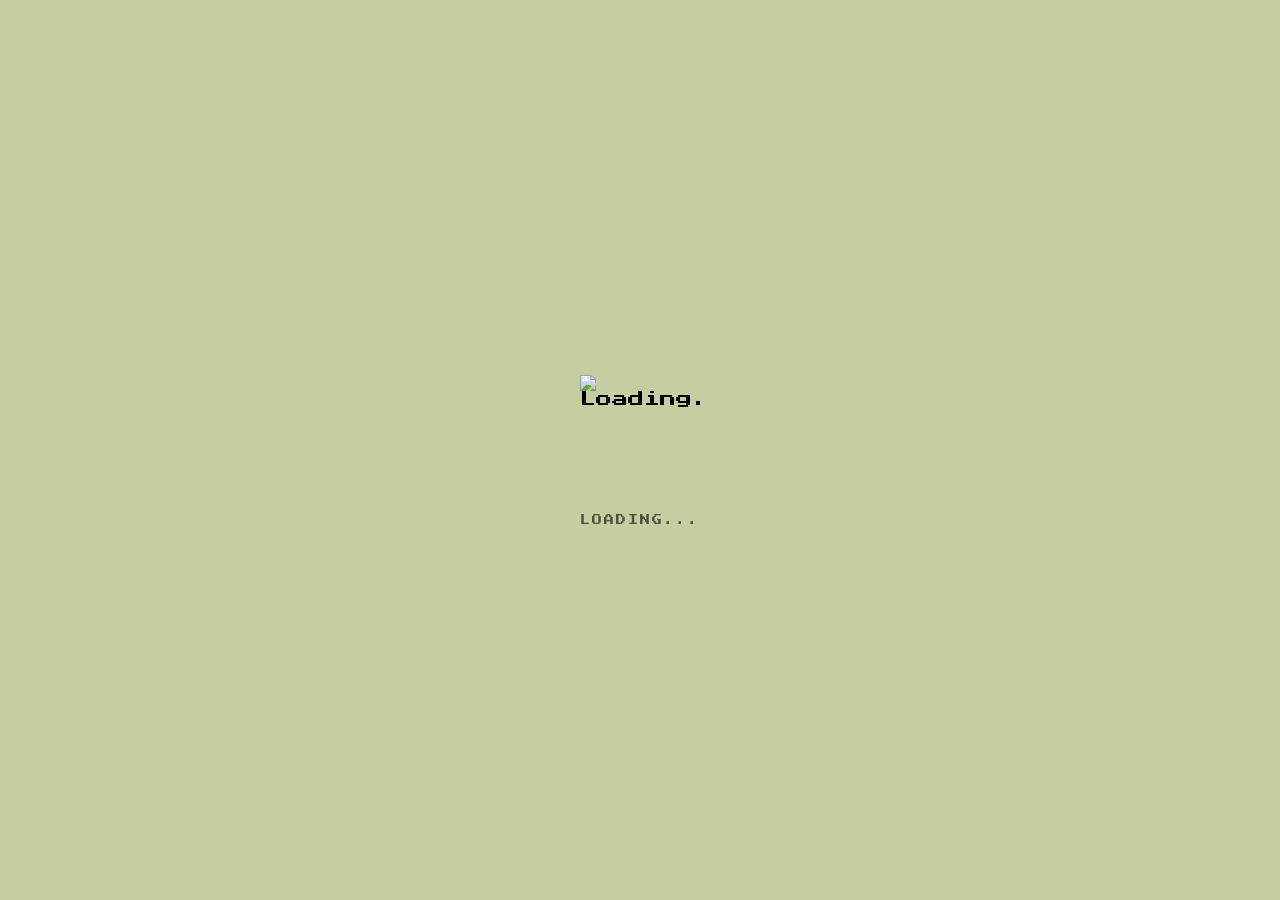
==== wwwroot/index.html @ e661989f "Projet PokeExam" ====
<!DOCTYPE html>
<html lang="en">

<head>
    <meta charset="utf-8" />
    <meta name="viewport" content="width=device-width, initial-scale=1.0" />
    <title>Pokéexam</title>
    <link rel="preconnect" href="https://fonts.googleapis.com">
    <link rel="preconnect" href="https://fonts.gstatic.com" crossorigin>
    <link href="https://fonts.googleapis.com/css2?family=Press+Start+2P&display=swap" rel="stylesheet">
    <base href="/" />
    <link rel="stylesheet" href="css/app.css" />
    <link rel="icon" type="image/jpeg" href="pokeball.jpg" />
    <link href="PokeBlazor.styles.css" rel="stylesheet" />

    <style>
        /* Styles pour l'écran de chargement initial */
        html, body {
            height: 100%;
            margin: 0;
            padding: 0;
            font-family: 'Press Start 2P', monospace;
        }

        #app {
            background-color: #C4CFA1; /* --gb-lightest from app.css */
            display: flex;
            flex-direction: column;
            justify-content: center;
            align-items: center;
            height: 100%;
            width: 100%;
            position: fixed;
            top: 0;
            left: 0;
        }

        .loader-text {
            color: #4D533C; /* --gb-dark from app.css */
            font-size: 10px;
            letter-spacing: 2px;
            margin-top: 20px;
        }
        
        .loader-img {
            width: 120px; /* Taille ajustée pour la pokeball */
            height: 120px;
            animation: pulse 2s infinite ease-in-out;
        }

        @keyframes pulse {
            0% { transform: scale(1); }
            50% { transform: scale(1.05); }
            100% { transform: scale(1); }
        }
    </style>
</head>

<body>
    <div id="app">
        <img src="images/pokeball.svg" alt="Loading..." class="loader-img" />
        <div class="loader-text">LOADING...</div>
    </div>

    <div id="blazor-error-ui">
        An unhandled error has occurred.
        <a href="" class="reload">Reload</a>
        <a class="dismiss">🗙</a>
    </div>

    <script src="_framework/blazor.webassembly.js"></script>
</body>

</html>
---- wwwroot/css/app.css ----
/* ============================================================
   BLAZORDEX — GAME BOY (DMG) THEME
   Palette: #C4CFA1 / #8B956D / #4D533C / #1F1F1F
   ============================================================ */

@import url('https://fonts.googleapis.com/css2?family=Press+Start+2P&display=swap');

/* ── RESET & BASE ─────────────────────────────────────────── */
*, *::before, *::after { box-sizing: border-box; margin: 0; padding: 0; }

:root {
    --gb-lightest:  #C4CFA1;
    --gb-light:     #8B956D;
    --gb-dark:      #4D533C;
    --gb-darkest:   #1F1F1F;
    --gb-shadow:    #1A1A1A;
    --gb-pixel:     'Press Start 2P', monospace;
}

html, body {
    height: 100%;
    background-color: var(--gb-darkest);
    background-image:
        repeating-linear-gradient(
            0deg,
            transparent,
            transparent 3px,
            rgba(31, 31, 31, 0.4) 3px,
            rgba(31, 31, 31, 0.4) 4px
        );
    font-family: var(--gb-pixel);
    color: var(--gb-darkest);
    font-size: 10px;
    image-rendering: pixelated;
}

/* ── LAYOUT ───────────────────────────────────────────────── */
.page {
    display: flex;
    flex-direction: column;
    height: calc(100vh - 43px); /* 40px for top-row + 3px border */
}

@media (min-width: 641px) {
    .page { flex-direction: row; }
    .sidebar {
        width: 220px;
        height: 100%;
        position: sticky;
        top: 0;
        flex-shrink: 0;
    }
}

main { 
    flex: 1; 
    padding: 20px; 
    display: flex; /* Allow child to grow */
}

/* ── SIDEBAR ──────────────────────────────────────────────── */
.sidebar {
    background-color: var(--gb-darkest);
    border-right: 4px solid var(--gb-dark);
    padding: 16px 8px;
    display: flex;
    flex-direction: column;
    gap: 8px;
}

.sidebar-title {
    font-family: var(--gb-pixel);
    font-size: 10px;
    color: var(--gb-lightest);
    text-align: center;
    padding: 10px 4px;
    border: 3px solid var(--gb-dark);
    background: var(--gb-dark);
    margin-bottom: 12px;
    letter-spacing: 1px;
    animation: gb-blink-border 2s step-end infinite;
}

@keyframes gb-blink-border {
    0%, 100% { border-color: var(--gb-dark); }
    50%       { border-color: var(--gb-lightest); }
}

/* ── NAV LINKS ────────────────────────────────────────────── */
nav { display: flex; flex-direction: column; gap: 6px; }

nav a, nav .nav-link {
    display: block;
    font-family: var(--gb-pixel);
    font-size: 9px;
    color: var(--gb-lightest);
    text-decoration: none;
    padding: 10px 8px;
    border: 3px solid var(--gb-dark);
    background: transparent;
    transition: background 0.1s, color 0.1s;
    cursor: pointer;
    letter-spacing: 1px;
    image-rendering: pixelated;
}

nav a::before {
    content: '▶ ';
    display: inline-block; /* Pour que l'animation ne dérange pas le texte */
}

nav a.active::before {
    animation: gb-blink 1s step-end infinite;
}


nav a:hover, nav .nav-link:hover,
nav a.active, nav .nav-link.active {
    background: var(--gb-dark);
    color: var(--gb-lightest);
    border-color: var(--gb-lightest);
}

nav button {
    font-family: var(--gb-pixel);
    font-size: 9px;
    color: var(--gb-lightest);
    background: transparent;
    border: 3px solid var(--gb-dark);
    padding: 10px 8px;
    cursor: pointer;
    width: 100%;
    text-align: left;
    letter-spacing: 1px;
    margin-top: auto;
}
nav button::before { content: '✕ '; }
nav button:hover { background: #3a0000; border-color: #ff4444; color: #ff4444; }

/* ── SCREEN WRAPPER ───────────────────────────────────────── */
.gb-screen-wrapper {
    background: var(--gb-lightest);
    border: 6px solid var(--gb-darkest);
    box-shadow:
        inset 0 0 0 3px var(--gb-dark),
        6px 6px 0 var(--gb-shadow),
        12px 12px 0 rgba(0,0,0,0.2);
    padding: 20px;
    margin: 0;
    position: relative;
    animation: gb-fadein 0.3s steps(6);
    flex: 1; /* Make wrapper grow to fill main */
    display: flex;
    flex-direction: column;
}

@keyframes gb-fadein {
    from { opacity: 0; transform: translateY(8px); }
    to   { opacity: 1; transform: translateY(0); }
}

/* ── HEADER ───────────────────────────────────────────────── */
.gb-header {
    background: var(--gb-darkest);
    color: var(--gb-lightest);
    text-align: center;
    padding: 12px;
    margin-bottom: 16px;
    border: 3px solid var(--gb-dark);
}

.gb-pixel-title {
    font-family: var(--gb-pixel);
    font-size: 13px;
    letter-spacing: 2px;
}

/* ── INPUTS ───────────────────────────────────────────────── */
.gb-search-zone {
    display: flex;
    gap: 8px;
    margin-bottom: 16px;
    align-items: center;
}

.gb-input {
    font-family: var(--gb-pixel);
    font-size: 9px;
    background: var(--gb-lightest);
    border: 3px solid var(--gb-darkest);
    color: var(--gb-darkest);
    padding: 10px 8px;
    flex: 1;
    outline: none;
    letter-spacing: 1px;
    transition: border-color 0.1s;
}

.gb-input:focus {
    border-color: var(--gb-dark);
    background: #b8d014;
    box-shadow: inset 2px 2px 0 rgba(0,0,0,0.2);
}

.gb-input::placeholder { color: var(--gb-dark); opacity: 0.7; }

/* ── BUTTONS ──────────────────────────────────────────────── */
.gb-btn {
    font-family: var(--gb-pixel);
    font-size: 9px;
    border: 3px solid var(--gb-darkest);
    padding: 10px 15px;
    cursor: pointer;
    letter-spacing: 1px;
    transition: transform 0.05s, box-shadow 0.05s;
    box-shadow: 3px 3px 0 var(--gb-shadow);
    image-rendering: pixelated;
}

.gb-btn:active {
    transform: translate(2px, 2px);
    box-shadow: 1px 1px 0 var(--gb-shadow);
}

.gb-btn-primary {
    background: var(--gb-dark);
    color: var(--gb-lightest);
}
.gb-btn-primary:hover { background: var(--gb-darkest); }

.gb-btn-fav {
    background: var(--gb-lightest);
    color: var(--gb-darkest);
    font-size: 8px;
}
.gb-btn-fav:hover { background: var(--gb-light); }

.gb-btn-fav-active {
    background: var(--gb-darkest);
    color: var(--gb-lightest);
    font-size: 8px;
}

.gb-btn-edit {
    background: var(--gb-dark);
    color: var(--gb-lightest);
    padding: 6px 10px;
}
.gb-btn-edit:hover { background: var(--gb-darkest); }

.gb-btn-delete {
    background: #3a0000;
    color: #ff6666;
    border-color: #660000;
    padding: 6px 10px;
}
.gb-btn-delete:hover { background: #660000; color: #ffaaaa; }

.gb-btn-save {
    background: var(--gb-dark);
    color: var(--gb-lightest);
}
.gb-btn-cancel {
    background: var(--gb-lightest);
    color: var(--gb-darkest);
}

/* ── LOADING & ERROR ──────────────────────────────────────── */
.gb-loading {
    text-align: center;
    padding: 20px;
    color: var(--gb-darkest);
}

.gb-blink { animation: gb-blink 0.8s step-end infinite; }
@keyframes gb-blink {
    0%, 100% { opacity: 1; }
    50%       { opacity: 0; }
}

.gb-error {
    background: var(--gb-darkest);
    color: #ff6666;
    border: 3px solid #660000;
    padding: 10px;
    margin-bottom: 12px;
    font-size: 9px;
    animation: gb-fadein 0.2s steps(4);
}

/* ── POKEMON CARD ─────────────────────────────────────────── */
.gb-pokemon-card {
    background: var(--gb-light);
    border: 4px solid var(--gb-darkest);
    box-shadow: inset 0 0 0 2px var(--gb-dark);
    animation: gb-fadein 0.3s steps(6);
}

.gb-pokemon-header {
    background: var(--gb-darkest);
    color: var(--gb-lightest);
    display: flex;
    justify-content: space-between;
    align-items: center;
    padding: 10px 14px;
}

.gb-pokemon-name {
    font-family: var(--gb-pixel);
    font-size: 12px;
    letter-spacing: 2px;
}

.gb-pokemon-body {
    display: flex;
    gap: 16px;
    padding: 16px;
    align-items: center;
}

.gb-sprite-box {
    background: var(--gb-lightest);
    border: 4px solid var(--gb-darkest);
    box-shadow: inset 0 0 0 2px var(--gb-dark);
    width: 240px;
    height: 240px;
    flex-shrink: 0;
    display: flex;
    align-items: center;
    justify-content: center;
    position: relative;
    overflow: hidden;
}

.gb-sprite-box::after {
    content: '';
    position: absolute;
    inset: 0;
    background: repeating-linear-gradient(
        transparent, transparent 3px,
        rgba(0,0,0,0.04) 3px, rgba(0,0,0,0.04) 4px
    );
    pointer-events: none;
}

.gb-sprite {
    image-rendering: pixelated;
    width: 240px;
    height: 240px;
    animation: gb-sprite-in 0.4s steps(8);
}

@keyframes gb-sprite-in {
    from { opacity: 0; transform: scale(0.5); }
    to   { opacity: 1; transform: scale(1); }
}

.gb-pokemon-details { flex: 1; }

.gb-info-row {
    display: flex;
    justify-content: space-between;
    border-bottom: 2px solid var(--gb-dark);
    padding: 6px 0;
    margin-bottom: 4px;
}

.gb-label {
    font-size: 7px;
    color: var(--gb-darkest);
    text-transform: uppercase;
    letter-spacing: 1px;
}

.gb-value {
    font-size: 9px;
    color: var(--gb-darkest);
    font-weight: bold;
}

/* ── TYPES ────────────────────────────────────────────────── */
.gb-types { display: flex; gap: 6px; flex-wrap: wrap; margin-top: 10px; }

.gb-type-badge {
    font-family: var(--gb-pixel);
    font-size: 7px;
    padding: 5px 8px;
    border: 2px solid var(--gb-darkest);
    background: var(--gb-dark);
    color: var(--gb-lightest);
    letter-spacing: 1px;
}

.gb-type-fire    { background: #8B2500; color: #ffcc88; border-color: #5c1800; }
.gb-type-water   { background: #003880; color: #aaddff; border-color: #002255; }
.gb-type-grass   { background: var(--gb-dark); color: var(--gb-lightest); }
.gb-type-electric{ background: #7a6000; color: #ffee88; border-color: #554400; }
.gb-type-poison  { background: #5a005a; color: #dd88ff; border-color: #3a003a; }
.gb-type-psychic { background: #880040; color: #ffaacc; border-color: #550028; }
.gb-type-ice     { background: #005566; color: #aaeeff; border-color: #003344; }
.gb-type-dragon  { background: #330088; color: #bb99ff; border-color: #220055; }
.gb-type-dark    { background: #2a1a0a; color: #cc9966; border-color: #1a0a00; }
.gb-type-fairy   { background: #880055; color: #ffaadd; border-color: #550033; }
.gb-type-ghost   { background: #3a1a5a; color: #cc88ff; border-color: #250d3a; }
.gb-type-rock    { background: #5a4a20; color: #ccbb88; border-color: #3a3010; }
.gb-type-ground  { background: #6a4a10; color: #ddbb88; border-color: #3a2800; }
.gb-type-bug     { background: #3a5000; color: #aacc44; border-color: #203000; }
.gb-type-steel   { background: #444466; color: #bbbbdd; border-color: #222244; }
.gb-type-fighting{ background: #6a1010; color: #ff9988; border-color: #440000; }
.gb-type-flying  { background: #204070; color: #99ccff; border-color: #102848; }
.gb-type-normal  { background: #555544; color: #ccccbb; border-color: #333322; }

/* ── STATS ────────────────────────────────────────────────── */
.gb-stats {
    padding: 14px 16px;
    border-top: 3px solid var(--gb-darkest);
    background: var(--gb-lightest);
}

.gb-stats > .gb-label {
    display: block;
    text-align: center;
    margin-bottom: 10px;
    font-size: 9px;
    letter-spacing: 3px;
}

.gb-stat-row {
    display: flex;
    align-items: center;
    gap: 8px;
    margin-bottom: 8px;
}

.gb-stat-name {
    font-size: 7px;
    width: 60px;
    flex-shrink: 0;
    color: var(--gb-darkest);
    letter-spacing: 1px;
}

.gb-stat-bar-bg {
    flex: 1;
    height: 10px;
    background: var(--gb-dark);
    border: 2px solid var(--gb-darkest);
}

.gb-stat-bar {
    height: 100%;
    background: var(--gb-darkest);
    transition: width 0.6s cubic-bezier(0.4,0,0.2,1);
    position: relative;
}

.gb-stat-bar::after {
    content: '';
    position: absolute;
    top: 0; left: 0; right: 0;
    height: 3px;
    background: rgba(196, 207, 161, 0.4);
}

.gb-stat-val {
    font-size: 8px;
    width: 26px;
    text-align: right;
    color: var(--gb-darkest);
}

/* ── NOTIFICATION FAVORI ──────────────────────────────────── */
.gb-notif {
    font-size: 9px;
    text-align: center;
    padding: 10px;
    letter-spacing: 1px;
    animation: gb-fadein 0.2s steps(4);
}
.gb-notif-add    { background: var(--gb-darkest); color: var(--gb-lightest); }
.gb-notif-remove { background: #3a0000; color: #ff6666; }

/* ── FAVORIS PAGE ─────────────────────────────────────────── */
.gb-favori-list {
    display: grid;
    grid-template-columns: repeat(auto-fill, minmax(280px, 1fr));
    gap: 20px;
}

.gb-favori-card {
    background: var(--gb-light);
    border: 3px solid var(--gb-darkest);
    animation: gb-fadein 0.2s steps(4);
    transition: border-color 0.1s;
    display: flex;
    flex-direction: column;
}

.gb-favori-card.editing { border-color: var(--gb-lightest); }

.gb-favori-top {
    display: flex;
    align-items: center;
    gap: 16px;
    padding: 16px;
    background: var(--gb-lightest);
    border-bottom: 2px solid var(--gb-dark);
}

.gb-favori-img {
    width: 80px;
    height: 80px;
    image-rendering: -moz-crisp-edges;
    image-rendering: -webkit-crisp-edges;
    image-rendering: pixelated;
    border: 2px solid var(--gb-dark);
    background: var(--gb-lightest);
    flex-shrink: 0;
}

.gb-favori-img-placeholder {
    width: 80px;
    height: 80px;
    border: 2px solid var(--gb-dark);
    display: flex;
    align-items: center;
    justify-content: center;
    font-size: 32px;
    color: var(--gb-dark);
    flex-shrink: 0;
    background: var(--gb-light);
}

.gb-favori-info {
    flex: 1;
    display: flex;
    flex-direction: column;
    gap: 6px;
}

.gb-favori-name {
    font-size: 13px;
    color: var(--gb-darkest);
    letter-spacing: 1px;
}

.gb-favori-id {
    font-size: 9px;
    color: var(--gb-dark);
}

.gb-favori-actions { display: flex; gap: 6px; flex-shrink: 0; }

.gb-edit-zone {
    padding: 12px;
    background: var(--gb-lightest);
    display: flex;
    flex-direction: column;
    gap: 8px;
    border-top: 2px solid var(--gb-dark);
}

.gb-edit-btns { display: flex; gap: 8px; }

.gb-comment {
    padding: 12px 16px;
    font-size: 9px;
    color: var(--gb-darkest);
    background: var(--gb-light);
    letter-spacing: 1px;
    flex-grow: 1; /* Permet au commentaire de remplir l'espace */
}

.gb-comment-icon { margin-right: 4px; }

/* ── EMPTY STATE ──────────────────────────────────────────── */
.gb-empty {
    text-align: center;
    padding: 40px 20px;
    color: var(--gb-dark);
}

.gb-empty-icon {
    font-size: 40px;
    margin-bottom: 16px;
    animation: gb-blink 1.5s step-end infinite;
}

.gb-empty p { font-size: 10px; margin-bottom: 8px; }
.gb-sub { font-size: 8px; color: var(--gb-dark); }

/* ── MODAL ────────────────────────────────────────────────── */
.gb-modal-overlay {
    position: fixed;
    inset: 0;
    background: rgba(31, 31, 31, 0.85);
    display: flex;
    align-items: center;
    justify-content: center;
    z-index: 999;
    animation: gb-fadein 0.15s steps(3);
}

.gb-modal {
    background: var(--gb-lightest);
    border: 6px solid var(--gb-darkest);
    box-shadow: 6px 6px 0 var(--gb-shadow);
    padding: 28px;
    text-align: center;
}

.gb-modal-text {
    font-size: 11px;
    color: var(--gb-darkest);
    margin-bottom: 20px;
    letter-spacing: 2px;
}

.gb-modal-btns { display: flex; gap: 12px; justify-content: center; }

/* ── LOGIN PAGE ───────────────────────────────────────────── */
.gb-login-wrapper {
    min-height: 100vh;
    display: flex;
    align-items: center;
    justify-content: center;
    padding: 20px;
    background: var(--gb-darkest);
    background-image: repeating-linear-gradient(
        0deg, transparent, transparent 3px,
        rgba(31, 31, 31, 0.3) 3px, rgba(31, 31, 31, 0.3) 4px
    );
}

.gb-login-box {
    background: var(--gb-lightest);
    border: 6px solid var(--gb-darkest);
    box-shadow: 8px 8px 0 var(--gb-shadow);
    padding: 32px 28px;
    width: 100%;
    max-width: 360px;
    animation: gb-fadein 0.4s steps(8);
}

.gb-login-title {
    text-align: center;
    font-size: 14px;
    color: var(--gb-darkest);
    margin-bottom: 8px;
    letter-spacing: 2px;
}

.gb-login-sub {
    text-align: center;
    font-size: 7px;
    color: var(--gb-dark);
    margin-bottom: 24px;
    letter-spacing: 1px;
}

.gb-form-group { display: flex; flex-direction: column; gap: 6px; margin-bottom: 14px; }

.gb-login-btn {
    width: 100%;
    padding: 14px;
    font-size: 11px;
    margin-top: 8px;
    background: var(--gb-darkest);
    color: var(--gb-lightest);
    border: 3px solid var(--gb-dark);
    box-shadow: 4px 4px 0 var(--gb-shadow);
    letter-spacing: 2px;
}

.gb-login-btn:hover { background: var(--gb-dark); }

/* ── TOP ROW ──────────────────────────────────────────────── */
.top-row {
    background: var(--gb-darkest);
    border-bottom: 3px solid var(--gb-dark);
    padding: 8px 16px;
    display: flex;
    justify-content: flex-end;
    align-items: center;
    min-height: 40px;
}

.top-row a {
    font-family: var(--gb-pixel);
    font-size: 8px;
    color: var(--gb-lightest);
    text-decoration: none;
    letter-spacing: 1px;
}

.top-row a:hover { color: var(--gb-light); }

/* ── HOME PAGE ────────────────────────────────────────────── */
.gb-home {
    text-align: center;
    padding: 30px 20px;
}

.gb-home h1 {
    font-size: 18px;
    color: var(--gb-darkest);
    margin-bottom: 16px;
    letter-spacing: 2px;
    animation: gb-blink 2s step-end infinite;
}

.gb-home p {
    font-size: 9px;
    color: var(--gb-dark);
    margin-bottom: 20px;
    line-height: 1.8;
    height: 36px; /* Give it a fixed height to avoid layout shift */
}

.pokeball-home {
    width: 100px;
    height: 100px;
    margin-bottom: 20px;
    animation: gb-sprite-in 0.4s steps(8);
}


/* ── SCROLLBAR ────────────────────────────────────────────── */
::-webkit-scrollbar { width: 8px; }
::-webkit-scrollbar-track { background: var(--gb-darkest); }
::-webkit-scrollbar-thumb {
    background: var(--gb-dark);
    border: 2px solid var(--gb-darkest);
}
::-webkit-scrollbar-thumb:hover { background: var(--gb-light); }

/* ── TYPEWRITER EFFECT ────────────────────────────────────── */
.typewriter-text {
    display: inline-block;
    vertical-align: bottom; /* Aligns with the bottom of the line */
}

.typewriter-text.typing-active::after,
.typewriter-container.typing-active::after {
    content: '█';
    display: inline-block;
    color: var(--gb-dark);
    animation: blink-caret .75s step-end infinite;
    margin-left: 2px;
}

@keyframes blink-caret {
    from, to { opacity: 0 }
    50% { opacity: 1; }
}

/* ── POKEBALL LOADING ────────────────────────────────────── */
.pokeball-loading {
    width: 80px;
    height: 80px;
    animation: gb-spin 1s linear infinite;
}

@keyframes gb-spin {
    from { transform: rotate(0deg); }
    to { transform: rotate(360deg); }
}
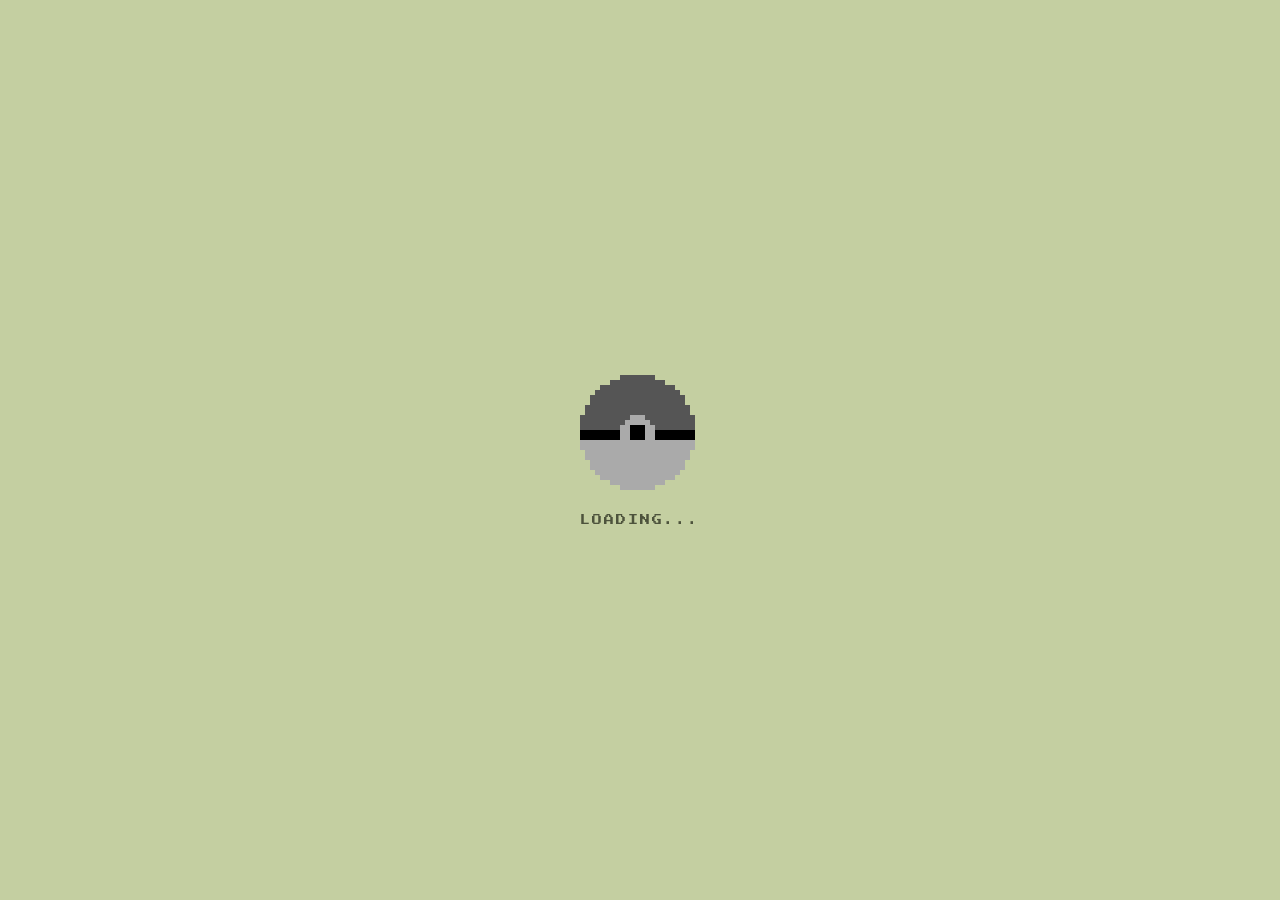
==== commit cde360a5: "fix loading error" ====
--- a/wwwroot/index.html
+++ b/wwwroot/index.html
@@ -8,7 +8,7 @@
     <link rel="preconnect" href="https://fonts.googleapis.com">
     <link rel="preconnect" href="https://fonts.gstatic.com" crossorigin>
     <link href="https://fonts.googleapis.com/css2?family=Press+Start+2P&display=swap" rel="stylesheet">
-    <base href="/" />
+    <base href="./" />
     <link rel="stylesheet" href="css/app.css" />
     <link rel="icon" type="image/jpeg" href="pokeball.jpg" />
     <link href="PokeBlazor.styles.css" rel="stylesheet" />
--- a/wwwroot/css/app.css
+++ b/wwwroot/css/app.css
@@ -674,6 +674,17 @@
 
 .gb-login-btn:hover { background: var(--gb-dark); }
 
+.gb-btn-secondary {
+    width: 100%;
+    margin-top: 12px;
+    background: transparent;
+    color: var(--gb-dark);
+    border: none;
+    box-shadow: none;
+    text-decoration: underline;
+    font-size: 8px;
+}
+
 /* ── TOP ROW ──────────────────────────────────────────────── */
 .top-row {
     background: var(--gb-darkest);
@@ -683,6 +694,7 @@
     justify-content: flex-end;
     align-items: center;
     min-height: 40px;
+    gap: 20px;
 }
 
 .top-row a {
@@ -694,6 +706,14 @@
 }
 
 .top-row a:hover { color: var(--gb-light); }
+
+.username-display {
+    font-family: var(--gb-pixel);
+    font-size: 8px;
+    color: var(--gb-lightest);
+    letter-spacing: 1px;
+    margin-right: auto; /* Pousse le nom d'utilisateur à gauche */
+}
 
 /* ── HOME PAGE ────────────────────────────────────────────── */
 .gb-home {
@@ -701,12 +721,15 @@
     padding: 30px 20px;
 }
 
-.gb-home h1 {
+.gb-home .gb-home-title {
     font-size: 18px;
-    color: var(--gb-darkest);
+    color: var(--gb-lightest);
+    background: var(--gb-darkest);
     margin-bottom: 16px;
     letter-spacing: 2px;
     animation: gb-blink 2s step-end infinite;
+    padding: 12px;
+    border: 3px solid var(--gb-dark);
 }
 
 .gb-home p {
